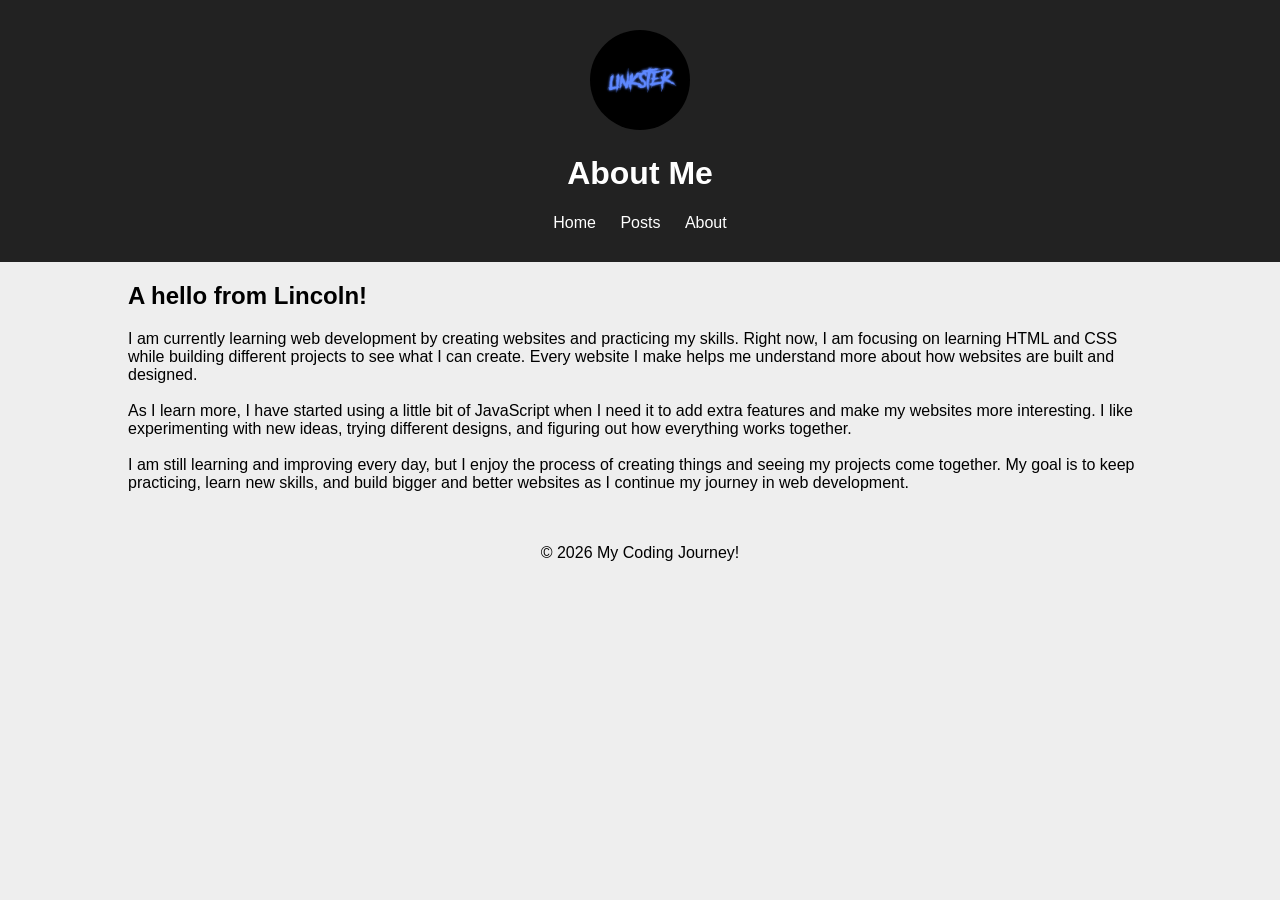
==== about.html @ 78a4c394 "type something here" ====
<!DOCTYPE html>
<html>
<head>
    <title>My Coding Journey</title>
    <link rel="stylesheet" href="/style.css">
    
</head>

<body>

    <header>
          <div class="profile">
            <img src="/logo.png" class="pfp">
         </div>
    <h1>About Me</h1>

    <nav>
        <a href="/index.html">Home</a>
        <a href="/posts.html">Posts</a>
        <a href="/about.html">About</a>
    </nav>
</header>


<main>
    <h2>A hello from Lincoln!</h2>

    <p>
        I am currently learning web development by creating websites and practicing my skills. Right now, I am focusing on learning HTML and CSS while building different projects to see what I can create. Every website I make helps me understand more about how websites are built and designed. <br>
<br>
As I learn more, I have started using a little bit of JavaScript when I need it to add extra features and make my websites more interesting. I like experimenting with new ideas, trying different designs, and figuring out how everything works together.<br>
<br>
I am still learning and improving every day, but I enjoy the process of creating things and seeing my projects come together. My goal is to keep practicing, learn new skills, and build bigger and better websites as I continue my journey in web development.<br>

    </p>
</main>

</body>

<footer>
    <p>© 2026 My Coding Journey!</p>
</footer>
</html>
---- style.css ----
body {
    font-family: Arial, sans-serif;
    background-color: #eeeeee;
    margin: 0;
}


header {
    background-color: #222;
    color: white;
    text-align: center;
    padding: 30px;
}


nav a {
    color: white;
    text-decoration: none;
    margin: 10px;
}


main {
    width: 80%;
    margin: auto;
}


.post, .about {
    background-color: white;
    padding: 20px;
    margin: 20px 0;
    border-radius: 10px;
}


.date {
    color: gray;
}


a {
    color: blue;
}


footer {
    text-align: center;
    padding: 20px;
}

.profile .pfp {
  height: 100px;
  width: 100px;
  border-radius: 50%;
  text-align: center;
}
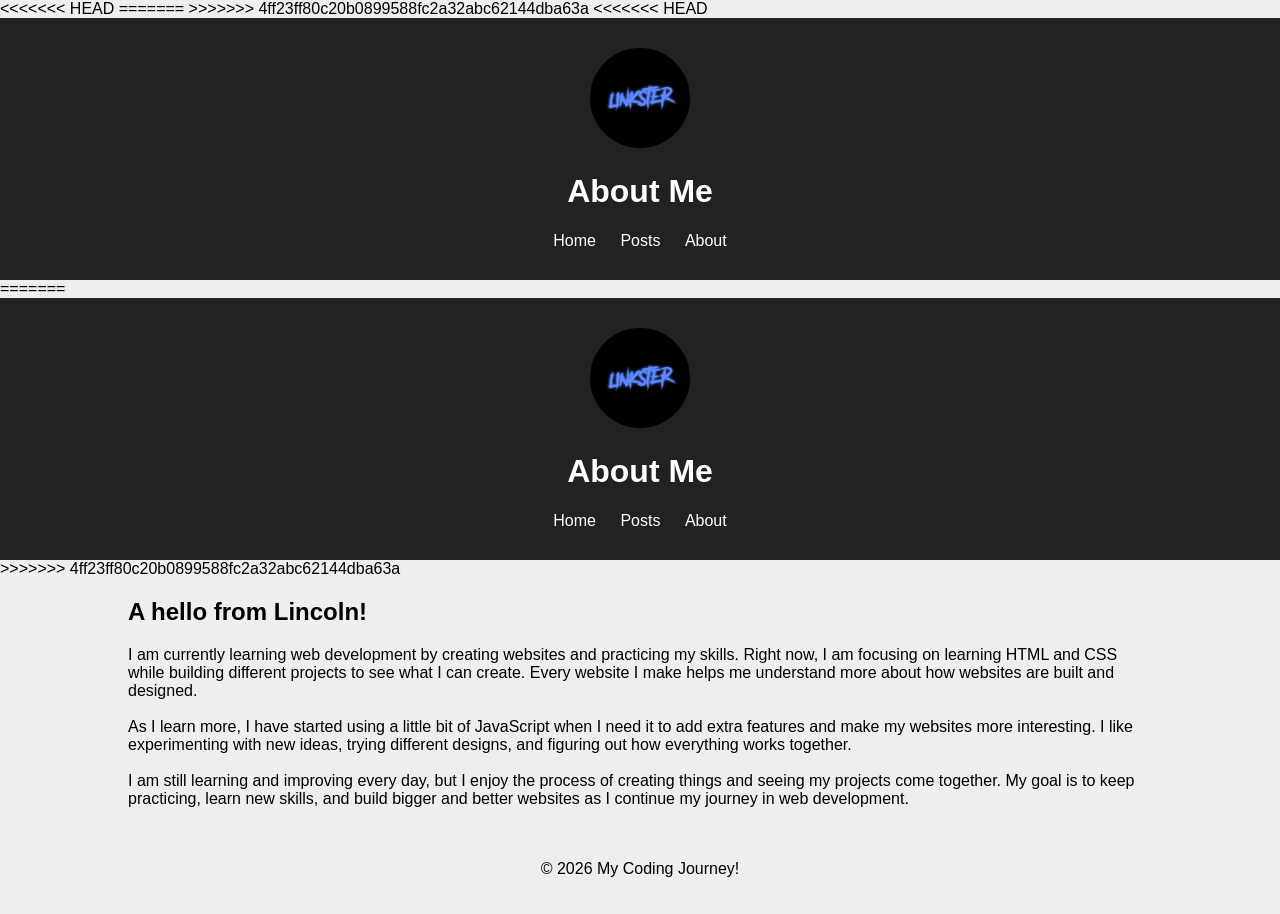
==== commit 86a66d57: "Major updates to design, and added learning CSS." ====
--- a/about.html
+++ b/about.html
@@ -1,43 +1,64 @@
 <!DOCTYPE html>
 <html>
+<<<<<<< HEAD
+    <head>
+        <title>My Coding Journey</title>
+        <link rel="stylesheet" href="./style.css">
+=======
 <head>
     <title>My Coding Journey</title>
-    <link rel="stylesheet" href="/style.css">
+    <link rel="stylesheet" href="./style.css">
+>>>>>>> 4ff23ff80c20b0899588fc2a32abc62144dba63a
     
-</head>
+    </head>
 
-<body>
+    <body>
 
+<<<<<<< HEAD
+        <header>
+            <div class="profile">
+                <img src="./pictures/logo.png" class="pfp">
+            </div>
+            <h1>About Me</h1>
+
+            <nav>
+                <a href="./index.html">Home</a>
+                <a href="./posts.html">Posts</a>
+                <a href="./about.html">About</a>
+            </nav>
+        </header>
+=======
     <header>
           <div class="profile">
-            <img src="/logo.png" class="pfp">
+            <img src="./logo.png" class="pfp">
          </div>
     <h1>About Me</h1>
 
     <nav>
-        <a href="/index.html">Home</a>
-        <a href="/posts.html">Posts</a>
-        <a href="/about.html">About</a>
+        <a href="./index.html">Home</a>
+        <a href="./posts.html">Posts</a>
+        <a href="./about.html">About</a>
     </nav>
 </header>
+>>>>>>> 4ff23ff80c20b0899588fc2a32abc62144dba63a
 
 
-<main>
-    <h2>A hello from Lincoln!</h2>
+        <main>
+            <h2>A hello from Lincoln!</h2>
 
-    <p>
-        I am currently learning web development by creating websites and practicing my skills. Right now, I am focusing on learning HTML and CSS while building different projects to see what I can create. Every website I make helps me understand more about how websites are built and designed. <br>
+            <p>
+                I am currently learning web development by creating websites and practicing my skills. Right now, I am focusing on learning HTML and CSS while building different projects to see what I can create. Every website I make helps me understand more about how websites are built and designed. <br>
 <br>
 As I learn more, I have started using a little bit of JavaScript when I need it to add extra features and make my websites more interesting. I like experimenting with new ideas, trying different designs, and figuring out how everything works together.<br>
 <br>
 I am still learning and improving every day, but I enjoy the process of creating things and seeing my projects come together. My goal is to keep practicing, learn new skills, and build bigger and better websites as I continue my journey in web development.<br>
 
-    </p>
-</main>
+            </p>
+        </main>
 
-</body>
+    </body>
 
 <footer>
     <p>© 2026 My Coding Journey!</p>
 </footer>
-</html>+</html>
